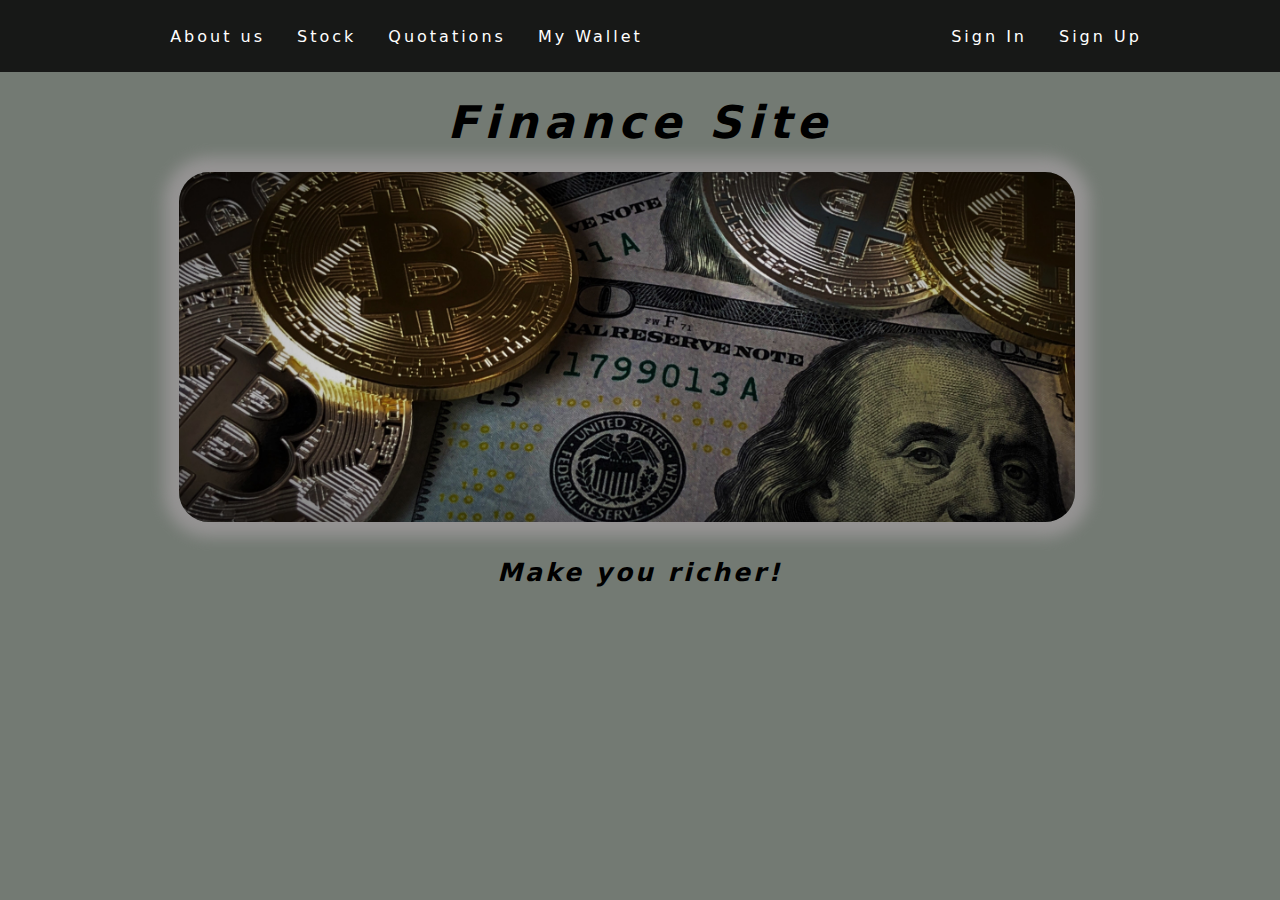
==== index2.html @ 123a7437 "index-ready" ====
<!DOCTYPE html>
<html lang="en">
<head>
    <meta charset="UTF-8">
    <meta http-equiv="X-UA-Compatible" content="IE=edge">
    <meta name="viewport" content="width=device-width, initial-scale=1.0">
    <title>Document</title>
    <link rel="stylesheet" href="assets/css/style2.css">

</head>
<body>
    <header>
        <nav>
            <ul class="nav-list">
                <li><a href="#">About us</a></li>
                <li><a href="#">Stock</a></li>
                <li><a href="#">Quotations</a></li>
                <li><a href="#"  class="normal">My Wallet</a></li>                
            </ul>
            <div>
                <ul class="sign">
                    <li><a href="#" >Sign In </a></li>
                    <li><a href="#" >Sign Up</a></li>
                </ul>
            </div>
        </nav>
    </header>
    <section class="money-img">
        <h1>Finance Site</h1>
        <div class="bills-coins"></div>
        
        <h2>Make you richer!</h2>
    </section>
    
</body>
</html>
---- assets/css/style2.css ----
*{
    margin: 0;
    padding: 0;
    box-sizing: border-box;
}

body{
    font-family: system-ui, -apple-system, BlinkMacSystemFont, 'Segoe UI', Roboto, Oxygen, Ubuntu, Cantarell, 'Open Sans', 'Helvetica Neue', sans-serif;
    background-color: #737A73;
}

header nav{
    background-color: rgba(0, 0, 0, 0.8);display: flex;
    align-items: center;
    justify-content: space-around;
    height: 8vh;
}

header ul{
    list-style: none;
    display: flex;
    
}

header ul li{
    letter-spacing: 3px;
    margin-left: 32px;

}

header a{
    color: white; 
    text-decoration: none;
    transition: 0.3s;
    
}

header a:hover{
    opacity: 0.7;
    
}

.money-img h1{
    /* background-color: red; */
    height: 100px;
    display: flex;
    justify-content: center;
    font-family: system-ui, -apple-system, BlinkMacSystemFont, 'Segoe UI', Roboto, Oxygen, Ubuntu, Cantarell, 'Open Sans', 'Helvetica Neue', sans-serif;
    align-items: center;
    letter-spacing: 6px;
    font-size: 45px;
    font-style: italic;

}

.money-img h2{
    /* background-color: aqua; */
    
    display: flex;
    height: 100px;
    justify-content: center;
    align-items: center;
    font-family: system-ui, -apple-system, BlinkMacSystemFont, 'Segoe UI', Roboto, Oxygen, Ubuntu, Cantarell, 'Open Sans', 'Helvetica Neue', sans-serif;
    font-size: 25px;
    letter-spacing: 3px;
    font-style: italic;

    
} 

section div.bills-coins{
    display: flex;
    background-image: url('../imgs/background.jpg');
    background-size: cover;
    background-position: center;
    justify-content: center;
    margin-left: 14%;
    width: 70%;
    height: 350px;
    border-radius: 30px;
    box-shadow: 0 0 15px 15px rgb(150, 148, 148);
    
}
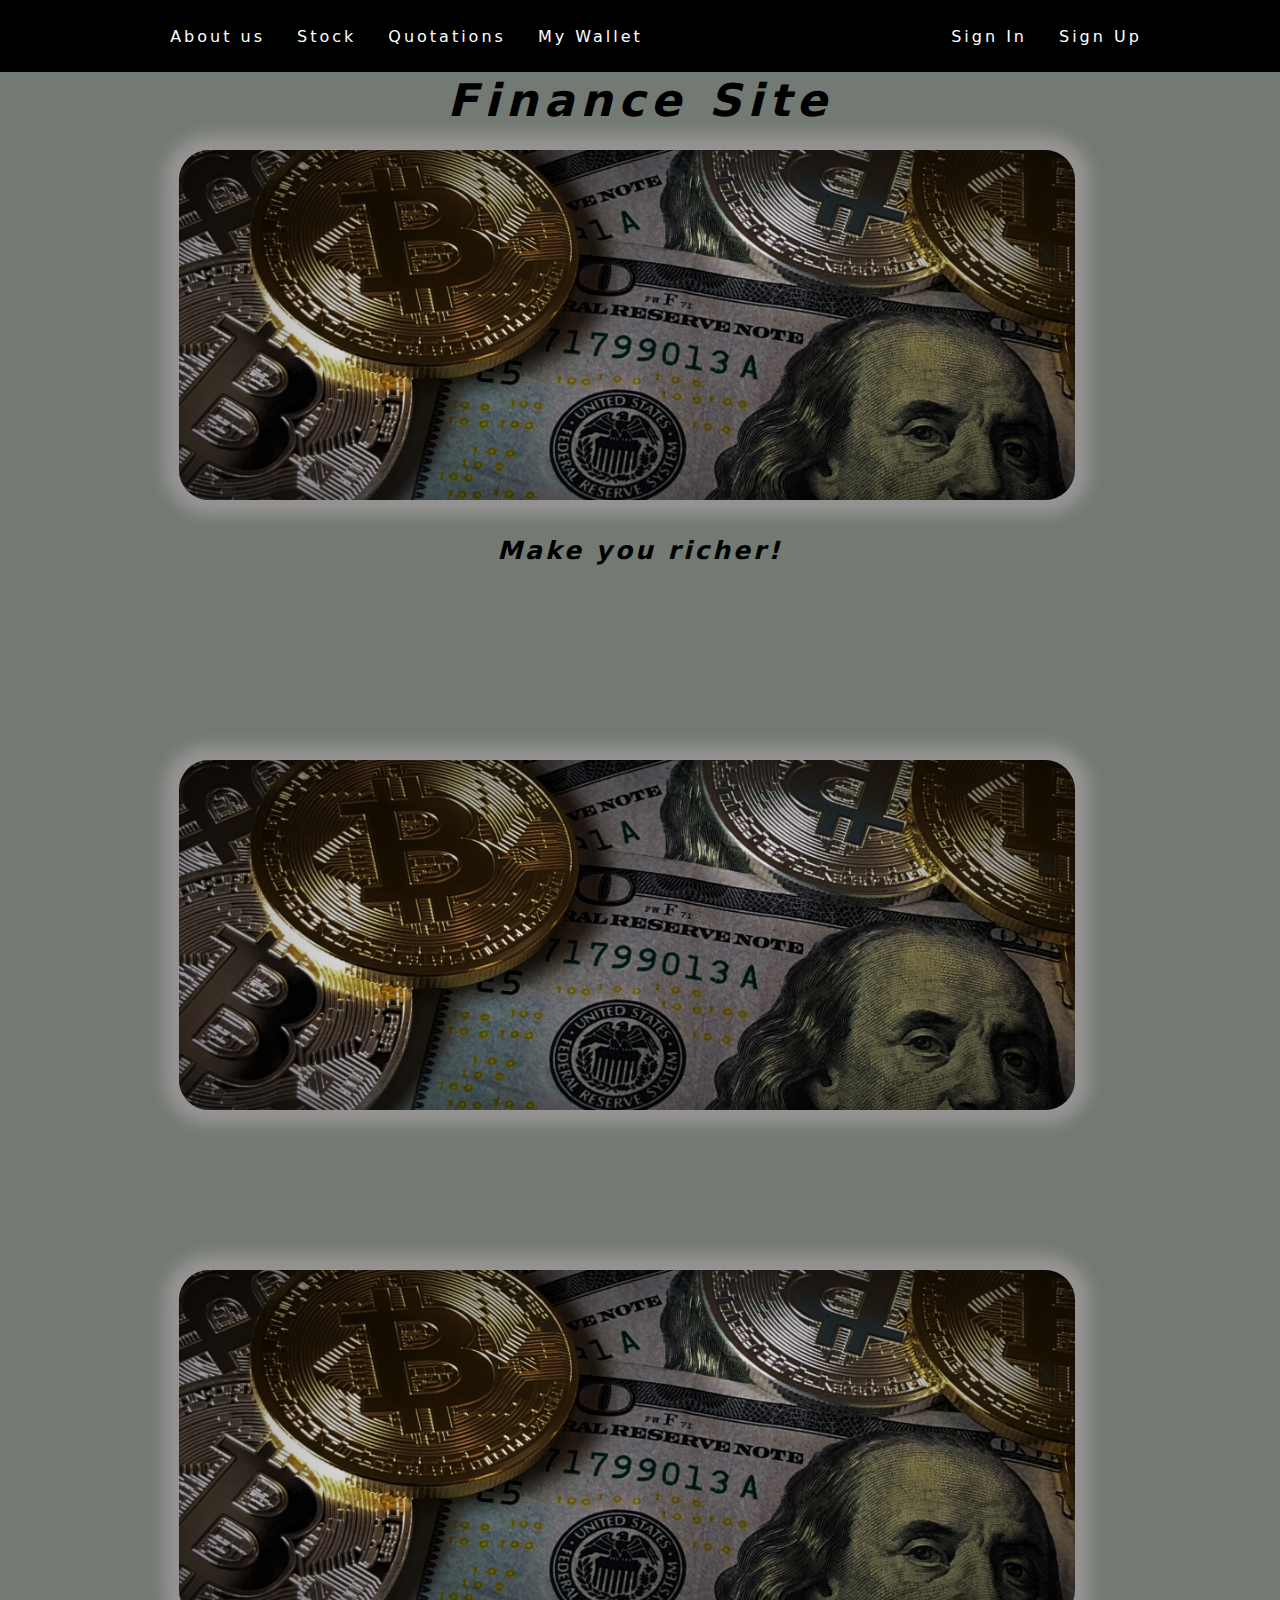
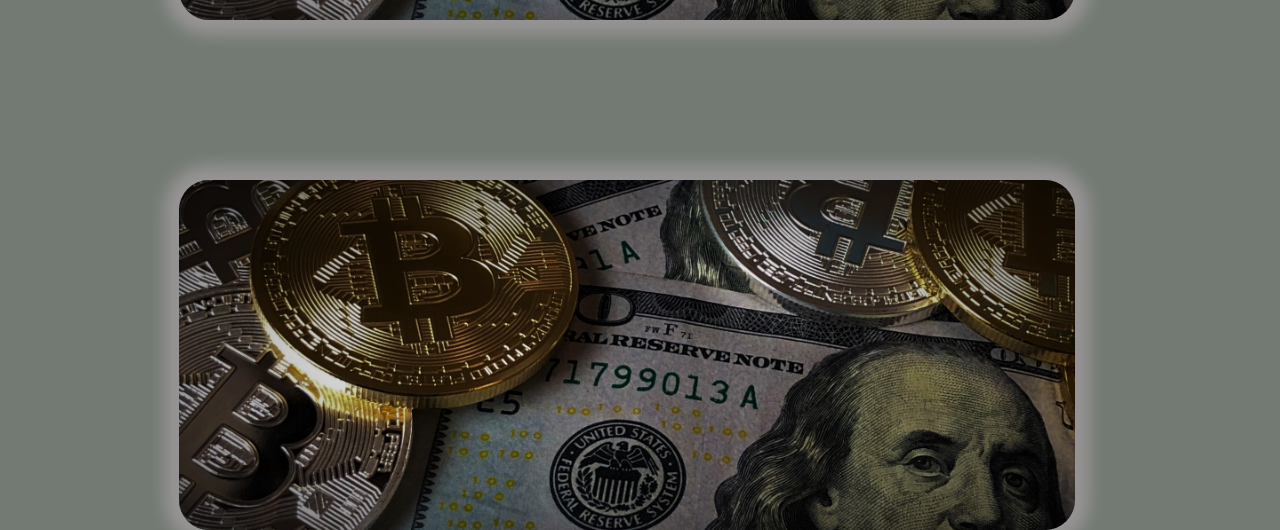
==== commit 0581527b: "Merge pull request #2 from RafaelPavan/img-bg" ====
--- a/index2.html
+++ b/index2.html
@@ -25,12 +25,28 @@
             </div>
         </nav>
     </header>
-    <section class="money-img">
+
+    <section class="main">
         <h1>Finance Site</h1>
         <div class="bills-coins"></div>
         
         <h2>Make you richer!</h2>
     </section>
+
+    <section class="test">
+        <div class="bills-coins"></div>
+    </section>
+
+    <section class="test">
+        <div class="bills-coins"></div>
+    </section>
+
+    <section class="test">
+        <div class="bills-coins"></div>
+    </section>
+    
+
+    
     
 </body>
 </html>--- a/assets/css/style2.css
+++ b/assets/css/style2.css
@@ -10,10 +10,15 @@
 }
 
 header nav{
-    background-color: rgba(0, 0, 0, 0.8);display: flex;
+    background-color: rgba(0, 0, 0, 1);display: flex;
     align-items: center;
     justify-content: space-around;
     height: 8vh;
+}
+nav{
+    position: fixed;
+    width: 100%;
+       
 }
 
 header ul{
@@ -40,7 +45,7 @@
     
 }
 
-.money-img h1{
+.main h1{
     /* background-color: red; */
     height: 100px;
     display: flex;
@@ -49,11 +54,13 @@
     align-items: center;
     letter-spacing: 6px;
     font-size: 45px;
-    font-style: italic;
+    font-style: italic;  
+    padding: 100px 0 50px 0;
+    
 
 }
 
-.money-img h2{
+.main h2{
     /* background-color: aqua; */
     
     display: flex;
@@ -82,3 +89,16 @@
     
 }
 
+ section.test div.bills-coins{
+    display: flex;
+    background-image: url('../imgs/background.jpg');
+    background-size: cover;
+    background-position: center;
+    justify-content: center;
+    margin-left: 14%;
+    width: 70%;
+    height: 350px;
+    border-radius: 30px;
+    box-shadow: 0 0 15px 15px rgb(150, 148, 148);
+    margin-top: 160px;
+}
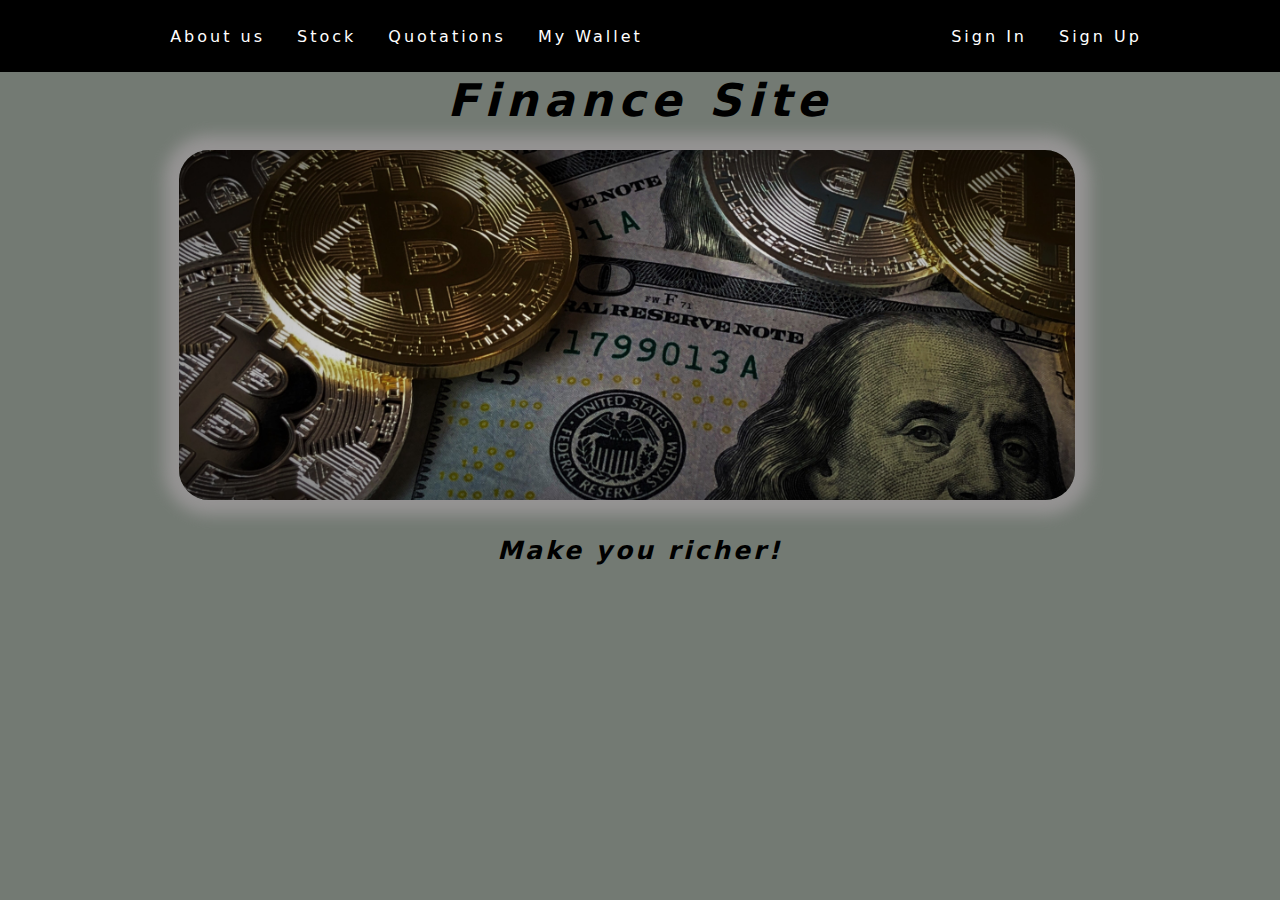
==== commit cfbb9aa2: "main-page" ====
--- a/index2.html
+++ b/index2.html
@@ -34,16 +34,10 @@
     </section>
 
     <section class="test">
-        <div class="bills-coins"></div>
+        
     </section>
 
-    <section class="test">
-        <div class="bills-coins"></div>
-    </section>
-
-    <section class="test">
-        <div class="bills-coins"></div>
-    </section>
+    
     
 
     
--- a/assets/css/style2.css
+++ b/assets/css/style2.css
@@ -41,7 +41,7 @@
 }
 
 header a:hover{
-    opacity: 0.7;
+    opacity: 0.8;
     
 }
 
@@ -89,16 +89,9 @@
     
 }
 
- section.test div.bills-coins{
+ section.test {
     display: flex;
-    background-image: url('../imgs/background.jpg');
-    background-size: cover;
-    background-position: center;
-    justify-content: center;
-    margin-left: 14%;
-    width: 70%;
-    height: 350px;
-    border-radius: 30px;
-    box-shadow: 0 0 15px 15px rgb(150, 148, 148);
-    margin-top: 160px;
+    background-color: aliceblue;
+    
+    
 }
